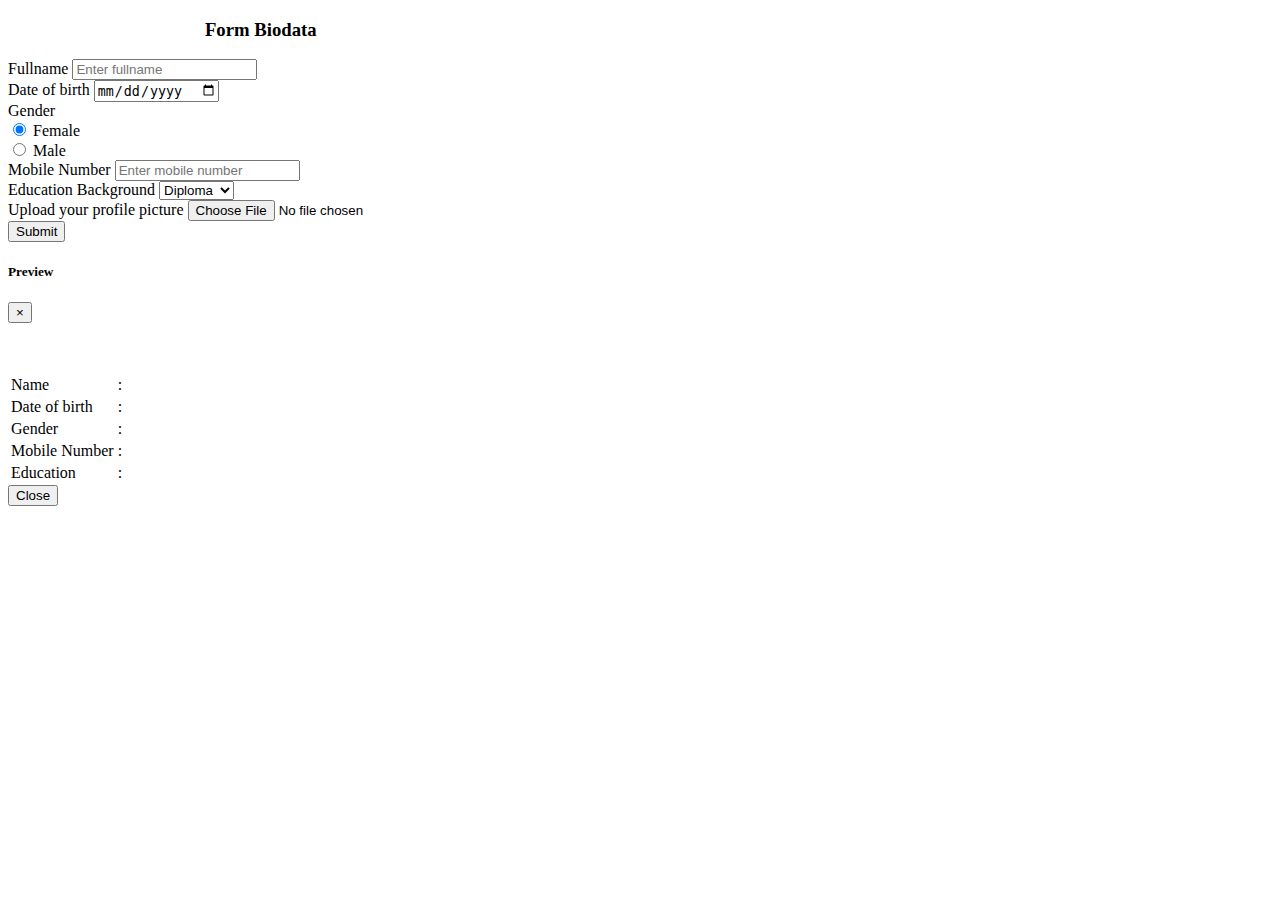
==== index.html @ 95ca0220 "mengupload file index.html, dataform.js, style.css" ====
<!DOCTYPE html>
<html lang=en>
    <head>
        <title>Form Biodata</title>
        <link rel="stylesheet" href="https://cdn.jsdelivr.net/npm/bootstrap@5.1.3/dist/css/bootstrap.min.css" integrity="sha384-1BmE4kWBq78iYhFldvKuhfTAU6auU8tT94WrHftjDbrCEXSU1oBoqyl2QvZ6jIW3" crossorigin="anonymous">   
        <script src="https://cdn.jsdelivr.net/npm/bootstrap@5.1.3/dist/js/bootstrap.min.js" integrity="sha384-QJHtvGhmr9XOIpI6YVutG+2QOK9T+ZnN4kzFN1RtK3zEFEIsxhlmWl5/YESvpZ13" crossorigin="anonymous"></script>
        <script src="https://cdn.jsdelivr.net/npm/bootstrap@5.1.3/dist/js/bootstrap.bundle.min.js" integrity="sha384-ka7Sk0Gln4gmtz2MlQnikT1wXgYsOg+OMhuP+IlRH9sENBO0LRn5q+8nbTov4+1p" crossorigin="anonymous"></script>        
        <link rel="stylesheet" href="style.css"/>
    </head>

    <body>
        <div class="container d-flex justify-content-center mt-5">
            <!--Form-->
            <div class='card'>
                <!--Card body-->
                <div class="card-body">
                    <h3 class="card-title">Form Biodata</h3>
                    <div class="form-group">
                        <label for="fullname">Fullname</label>
                        <input type="text" class="form-control" id="fullname" placeholder="Enter fullname">
                    </div>
                    <div class="form-group">
                        <label for="birthdate">Date of birth</label>
                        <input type="date" class="form-control" id="birthdate">
                    </div>

                    
                    <div class="form-group">
                        <label>Gender</label>
                        <div class="row">
                            <div class="col">
                                <div class="input-group">
                                    <div class="form-check">
                                        <input type='radio' class="form-data-radio" name='gender' id='female' value='female' checked>
                                        <label for="female">Female</label>
                                    </div>      
                                </div>
                            </div>
    
                            <div class="col">
                                <div class="input-group">
                                    <div class="form-check">
                                        <input type='radio' class='form-data-radio' name='gender' id="male" value="male">
                                        <label for="male">Male</label>
                                    </div> 
                                </div>
                            </div>
                        </div>
                    </div>  

                    <div class="form-group">
                        <label for="phonenum">Mobile Number</label>
                        <input type="text" class="form-control" id="phonenum" placeholder="Enter mobile number">
                    </div>

                    <div class="form-group">
                        <label>Education Background</label>
                        <select class="form-control" id='education'>
                            <option id='diploma' value="diploma">Diploma</option>
                            <option id='bachelor' value="bachelor">Bachelor</option>
                            <option id='master' value="master">Master</option>
                            <option id='phd' value="phd">PhD</option>
                        </select>
                    </div>

                    <div class="custom-file">
                      <label class="custom-file-label" for="image">Upload your profile picture</label>
                      <!-- <input type="file" class="custom-file-input" id="customFile"> -->
                      <input type="file" class='custom-file-input' accept="image/*" id="file"  onchange="loadFile(event)">              
                    </div>

                </div>
                <!--End of card body-->


                <div class="card-footer">
                    <button onclick="popuppreview()" class="btn btn-primary" data-bs-toggle="modal" data-bs-target="#previewCard">Submit</button> 
                </div>

            </div>
            <!--End of form-->
            

            
            <!-- Modal Preview -->
            <div class="modal fade" id="previewCard" tabindex="-1" role="dialog">
                <div class="modal-dialog" role="document">
                  <div class="modal-content">
                    <!--Modal header-->  
                    <div class="modal-header">
                      <h5 class="modal-title" id="modalTitle">Preview</h5>
                        <button type="button" class="btn" data-bs-dismiss="modal" aria-label="Close">
                        <span aria-hidden="true">&times;</span>
                      </button>
                    </div>
                    <!--End of modal header-->

                    <!--Modal body-->
                    <div class="modal-body">
                      <div class='prevGroup'>
                        <div class='row'>
                            <div class='col-4'>
                                <p><img id="output" width="130" /></p>
                            </div>
                            <div class='col-8'>
                                <table>
                                    <tr>
                                        <td>Name</td>
                                        <td>:</td>
                                        <td id="namePreview"></td>
                                    </tr>
                                    <tr>
                                        <td>Date of birth</td>
                                        <td>:</td>
                                        <td id="birthPreview"></td>
                                    </tr>
                                    <tr>
                                        <td>Gender</td>
                                        <td>:</td>
                                        <td id="genderPreview"></td>
                                    </tr>
                                    <tr>
                                        <td>Mobile Number</td>
                                        <td>:</td>
                                        <td id="phonePreview"></td>
                                    </tr>
                                    <tr>
                                        <td>Education</td>
                                        <td>:</td>
                                        <td id="educationPreview"></td>
                                    </tr>
                                </table>
                            </div>
                        </div>
                        



                        
                        
                        <!-- <p id="namePreview"></p> -->
                        <!-- <p id='birthPreview'></p>
                        
                        <p id="genderPreview"></p>
                        <p id='phonePreview'></p>
                        <p id='educationPreview'></p> -->
                        
                      </div>
                    </div>
                    <!--End of modal body-->

                    <!--Modal footer-->
                    <div class="modal-footer">
                      <button type="button" class="btn btn-secondary" data-bs-dismiss="modal">Close</button>
                    </div>
                    <!--End of modal footer-->


                  </div>
                </div>
              </div>


        </div>

        <script src="dataform.js"></script>
    </body>
</html>
---- style.css ----
.card{
    width:40%
}

.card-title{
    text-align: center;
}
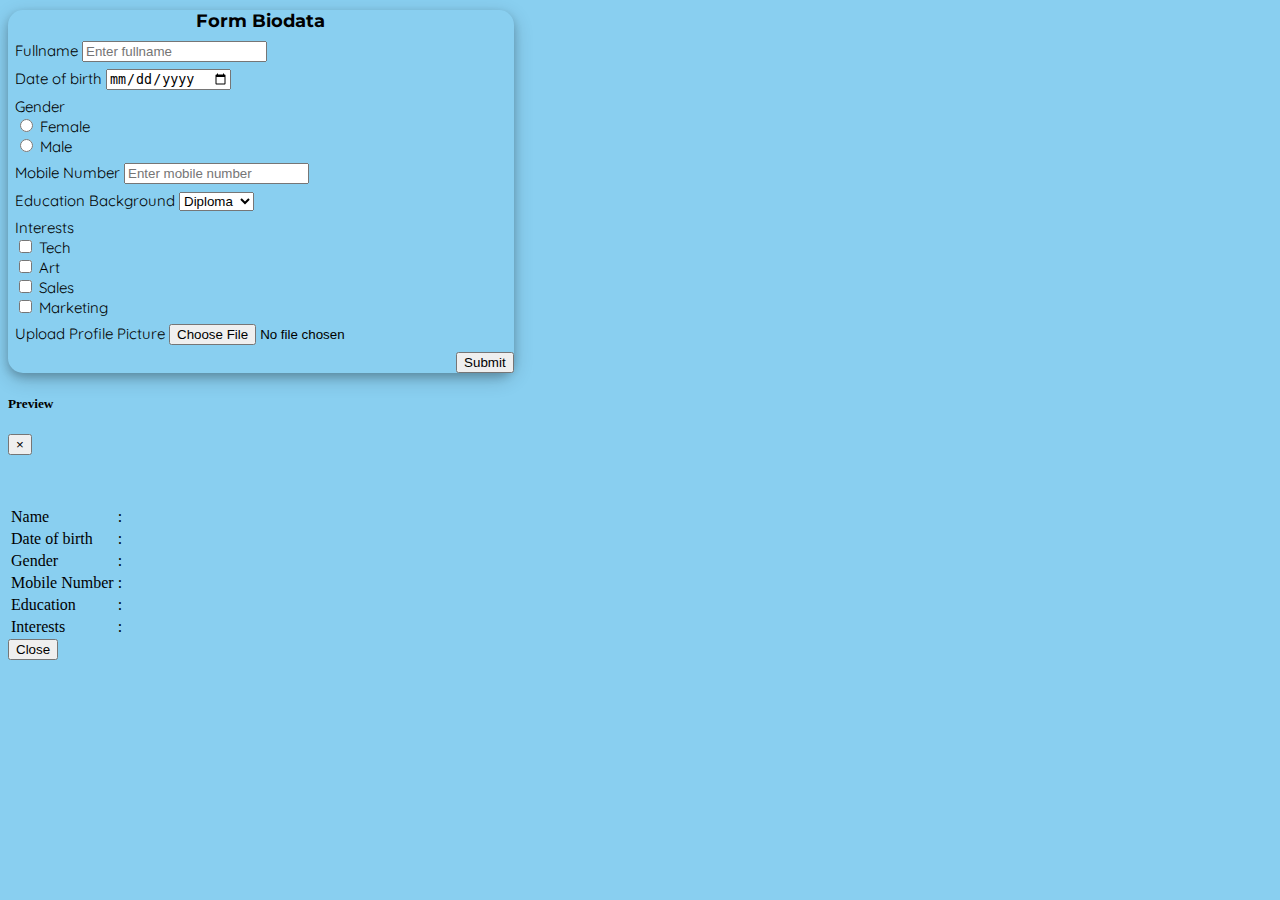
==== commit 1f5d044f: "update styling form biodata, menambahkan checkbox" ====
--- a/index.html
+++ b/index.html
@@ -15,10 +15,24 @@
                 <!--Card body-->
                 <div class="card-body">
                     <h3 class="card-title">Form Biodata</h3>
-                    <div class="form-group">
+
+
+                    <div class="form-group">
+                        <label for="fulname">Fullname</label>
+                        <input type="text" class="form-control" id="fullname" placeholder="Enter fullname">
+                    </div>
+
+
+                    <!-- <form class="form-floating">
+                        <input type="text" class="form-control" id="fullname" placeholder="Enter fullname">
                         <label for="fullname">Fullname</label>
-                        <input type="text" class="form-control" id="fullname" placeholder="Enter fullname">
-                    </div>
+                    </form> -->
+
+                    <!-- <form class="form-floating">
+                        <input type="date" class="form-control" id="birthdate">
+                        <label for="birthdate">Date of birth</label>
+                    </form> -->
+                   
                     <div class="form-group">
                         <label for="birthdate">Date of birth</label>
                         <input type="date" class="form-control" id="birthdate">
@@ -31,7 +45,7 @@
                             <div class="col">
                                 <div class="input-group">
                                     <div class="form-check">
-                                        <input type='radio' class="form-data-radio" name='gender' id='female' value='female' checked>
+                                        <input type='radio' class="form-check-input" name='gender' id='female' value='female'>
                                         <label for="female">Female</label>
                                     </div>      
                                 </div>
@@ -40,7 +54,7 @@
                             <div class="col">
                                 <div class="input-group">
                                     <div class="form-check">
-                                        <input type='radio' class='form-data-radio' name='gender' id="male" value="male">
+                                        <input type='radio' class='form-check-input' name='gender' id="male" value="male">
                                         <label for="male">Male</label>
                                     </div> 
                                 </div>
@@ -55,7 +69,7 @@
 
                     <div class="form-group">
                         <label>Education Background</label>
-                        <select class="form-control" id='education'>
+                        <select class="form-select" id='education'>
                             <option id='diploma' value="diploma">Diploma</option>
                             <option id='bachelor' value="bachelor">Bachelor</option>
                             <option id='master' value="master">Master</option>
@@ -63,17 +77,48 @@
                         </select>
                     </div>
 
-                    <div class="custom-file">
-                      <label class="custom-file-label" for="image">Upload your profile picture</label>
+
+                    <div class="form-group">
+                        <label>Interests</label>
+                        <div class="input-group">
+                          <div class="col">
+                            <div class="form-check">
+                              <input class="form-check-input" type="checkbox" value='tech' id='tech'>
+                              <label class="form-check-label">Tech</label>
+                            </div>
+                          </div>
+                          <div class="col">
+                            <div class="form-check">
+                              <input class="form-check-input" type="checkbox" value='art' id='art'>
+                              <label class="form-check-label">Art</label>
+                            </div>
+                          </div>
+                          <div class="col">
+                            <div class="form-check">
+                              <input class="form-check-input" type="checkbox" value='sales' id='sales'>
+                              <label class="form-check-label">Sales</label>
+                            </div>
+                          </div>
+                          <div class="col">
+                            <div class="form-check">
+                              <input class="form-check-input" type="checkbox" value='marketing' id='marketing'>
+                              <label class="form-check-label">Marketing</label>
+                            </div>
+                          </div>
+                        </div>
+                    </div>
+
+                    <div class="form-group">
+                      <label for="formFile">Upload Profile Picture</label>
                       <!-- <input type="file" class="custom-file-input" id="customFile"> -->
-                      <input type="file" class='custom-file-input' accept="image/*" id="file"  onchange="loadFile(event)">              
+                      <input type="file" class='form-control' accept="image/*" id="formFile"  onchange="loadFile(event)">              
                     </div>
 
                 </div>
                 <!--End of card body-->
 
 
-                <div class="card-footer">
+                <div class="card-footer" style='text-align:right'>
                     <button onclick="popuppreview()" class="btn btn-primary" data-bs-toggle="modal" data-bs-target="#previewCard">Submit</button> 
                 </div>
 
@@ -129,6 +174,11 @@
                                         <td>:</td>
                                         <td id="educationPreview"></td>
                                     </tr>
+                                    <tr>
+                                        <td>Interests</td>
+                                        <td>:</td>
+                                        <td id="result"i></td>
+                                    </tr>
                                 </table>
                             </div>
                         </div>
--- a/style.css
+++ b/style.css
@@ -1,8 +1,31 @@
+@import url("https://fonts.googleapis.com/css2?family=Montserrat:wght@700&display=swap");
+@import url("https://fonts.googleapis.com/css2?family=Quicksand:wght@600&display=swap");
+
+
+body{
+    background-color: #89CFF0;
+}
+
 .card{
-    width:40%
+    width:40%;
+    border-radius: 15px;
+    box-shadow: 0 4px 8px 0 rgba(0, 0, 0, 0.2), 0 6px 20px 0 rgba(0, 0, 0, 0.19);
+    font-family:"Quicksand",sans-serif;
+    font-size: 15px;
 }
 
 .card-title{
     text-align: center;
+    font-family: "Montserrat",sans-serif;
+    margin:10px;
 }
 
+.form-floating{
+    margin:7px;
+}
+
+.form-group{
+    margin:7px;
+}
+
+
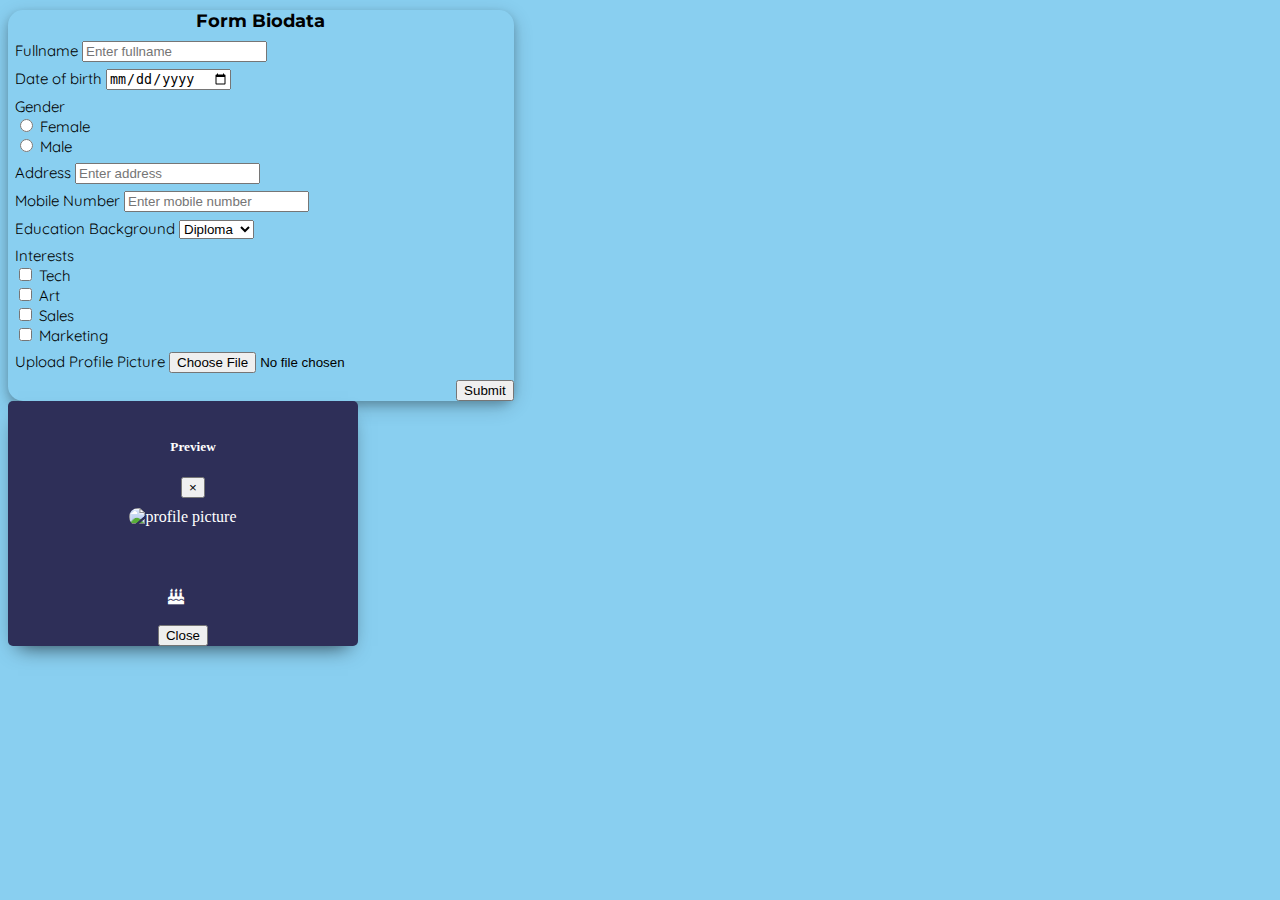
==== commit 9fbc4048: "menambahkan function checkbox, mengubah styling modal dan form, menambahkan form input alamat" ====
--- a/index.html
+++ b/index.html
@@ -5,6 +5,8 @@
         <link rel="stylesheet" href="https://cdn.jsdelivr.net/npm/bootstrap@5.1.3/dist/css/bootstrap.min.css" integrity="sha384-1BmE4kWBq78iYhFldvKuhfTAU6auU8tT94WrHftjDbrCEXSU1oBoqyl2QvZ6jIW3" crossorigin="anonymous">   
         <script src="https://cdn.jsdelivr.net/npm/bootstrap@5.1.3/dist/js/bootstrap.min.js" integrity="sha384-QJHtvGhmr9XOIpI6YVutG+2QOK9T+ZnN4kzFN1RtK3zEFEIsxhlmWl5/YESvpZ13" crossorigin="anonymous"></script>
         <script src="https://cdn.jsdelivr.net/npm/bootstrap@5.1.3/dist/js/bootstrap.bundle.min.js" integrity="sha384-ka7Sk0Gln4gmtz2MlQnikT1wXgYsOg+OMhuP+IlRH9sENBO0LRn5q+8nbTov4+1p" crossorigin="anonymous"></script>        
+        <!-- Font Awesome -->
+        <link rel="stylesheet" href="https://cdnjs.cloudflare.com/ajax/libs/font-awesome/4.7.0/css/font-awesome.min.css"/>
         <link rel="stylesheet" href="style.css"/>
     </head>
 
@@ -45,7 +47,7 @@
                             <div class="col">
                                 <div class="input-group">
                                     <div class="form-check">
-                                        <input type='radio' class="form-check-input" name='gender' id='female' value='female'>
+                                        <input type='radio' class="form-check-input" name='gender' id='female' value="♀">
                                         <label for="female">Female</label>
                                     </div>      
                                 </div>
@@ -54,13 +56,18 @@
                             <div class="col">
                                 <div class="input-group">
                                     <div class="form-check">
-                                        <input type='radio' class='form-check-input' name='gender' id="male" value="male">
+                                        <input type='radio' class='form-check-input' name='gender' id="male" value="♂">
                                         <label for="male">Male</label>
                                     </div> 
                                 </div>
                             </div>
                         </div>
-                    </div>  
+                    </div>
+                    
+                    <div class='form-group'>
+                      <label for="address">Address</label>
+                      <input type="text" class="form-control" id="address" placeholder="Enter address">
+                    </div>
 
                     <div class="form-group">
                         <label for="phonenum">Mobile Number</label>
@@ -83,25 +90,25 @@
                         <div class="input-group">
                           <div class="col">
                             <div class="form-check">
-                              <input class="form-check-input" type="checkbox" value='tech' id='tech'>
+                              <input class="form-check-input" type="checkbox" value='Tech' id='tech'>
                               <label class="form-check-label">Tech</label>
                             </div>
                           </div>
                           <div class="col">
                             <div class="form-check">
-                              <input class="form-check-input" type="checkbox" value='art' id='art'>
+                              <input class="form-check-input" type="checkbox" value='Art' id='art'>
                               <label class="form-check-label">Art</label>
                             </div>
                           </div>
                           <div class="col">
                             <div class="form-check">
-                              <input class="form-check-input" type="checkbox" value='sales' id='sales'>
+                              <input class="form-check-input" type="checkbox" value='Sales' id='sales'>
                               <label class="form-check-label">Sales</label>
                             </div>
                           </div>
                           <div class="col">
                             <div class="form-check">
-                              <input class="form-check-input" type="checkbox" value='marketing' id='marketing'>
+                              <input class="form-check-input" type="checkbox" value='Marketing' id='marketing'>
                               <label class="form-check-label">Marketing</label>
                             </div>
                           </div>
@@ -134,7 +141,7 @@
                     <!--Modal header-->  
                     <div class="modal-header">
                       <h5 class="modal-title" id="modalTitle">Preview</h5>
-                        <button type="button" class="btn" data-bs-dismiss="modal" aria-label="Close">
+                      <button type="button" class="btn" data-bs-dismiss="modal" id='closebtn' aria-label="Close">
                         <span aria-hidden="true">&times;</span>
                       </button>
                     </div>
@@ -143,7 +150,48 @@
                     <!--Modal body-->
                     <div class="modal-body">
                       <div class='prevGroup'>
-                        <div class='row'>
+                        <img class='profile-img' id="output" width="130" alt='profile picture'/>
+                        
+                        <div class="name-container">
+                          <table style="margin: 0 auto">
+                            <tr>
+                              <td><h3 id="namePreview"></h3></td>
+                              <td><h4 id="genderPreview"></h4></td>
+                            </tr>
+                            <tr>
+                              <td>
+                                <h6 id='addressPreview'></h6>
+                              </td>
+                            </tr>
+                            <tr>
+                              <td>
+                                <i class="nav-icon fa fa-birthday-cake"></i>
+                                <span id="birthPreview"></span>
+                              </td>
+                            </tr>
+                          </table>
+                        </div>
+
+                        
+                        
+                        
+                        <!-- <div class='row' style="text-align: center;">
+                          <div class="col-6">
+                            <h3 id="namePreview" style='text-align: right;'></h3>
+                          </div>
+                          <div class='col-6'>
+                            <h4 id="genderPreview" style='text-align: left;'></h4>
+                          </div>
+                        </div> -->
+                        
+                        
+                        
+                        
+                        <p id="phonePreview"></p>
+                        <p id="educationPreview"></p>
+                        <p id="interestPreview"></p>
+
+                        <!-- <div class='row'>
                             <div class='col-4'>
                                 <p><img id="output" width="130" /></p>
                             </div>
@@ -177,11 +225,11 @@
                                     <tr>
                                         <td>Interests</td>
                                         <td>:</td>
-                                        <td id="result"i></td>
+                                        <td id="interestPreview"i></td>
                                     </tr>
                                 </table>
                             </div>
-                        </div>
+                        </div> -->
                         
 
 
--- a/style.css
+++ b/style.css
@@ -1,5 +1,6 @@
 @import url("https://fonts.googleapis.com/css2?family=Montserrat:wght@700&display=swap");
 @import url("https://fonts.googleapis.com/css2?family=Quicksand:wght@600&display=swap");
+
 
 
 body{
@@ -11,7 +12,7 @@
     border-radius: 15px;
     box-shadow: 0 4px 8px 0 rgba(0, 0, 0, 0.2), 0 6px 20px 0 rgba(0, 0, 0, 0.19);
     font-family:"Quicksand",sans-serif;
-    font-size: 15px;
+    font-size: 15px
 }
 
 .card-title{
@@ -29,3 +30,36 @@
 }
 
 
+.modal-header{
+    padding-left:20px;
+    padding-top:5px;
+    padding-bottom:10px;
+}
+
+.modal-content{
+  background-color: rgb(46, 47, 88);
+
+  border-radius: 5px;
+  box-shadow: 0px 10px 20px -10px rgba(0,0,0,0.75);
+  color: #ffff;
+  padding-top: 10px;
+  position: relative;
+  width: 350px;
+  max-width: 100%;
+  text-align: center;
+}
+
+.profile-img{
+    border-radius: 100px;
+}
+
+.name-container{
+    align-items: center;
+    margin:5px;
+}
+
+#birthPreview{
+    margin:5px;
+    font-size: 10px;
+    font-weight: bold;
+}
